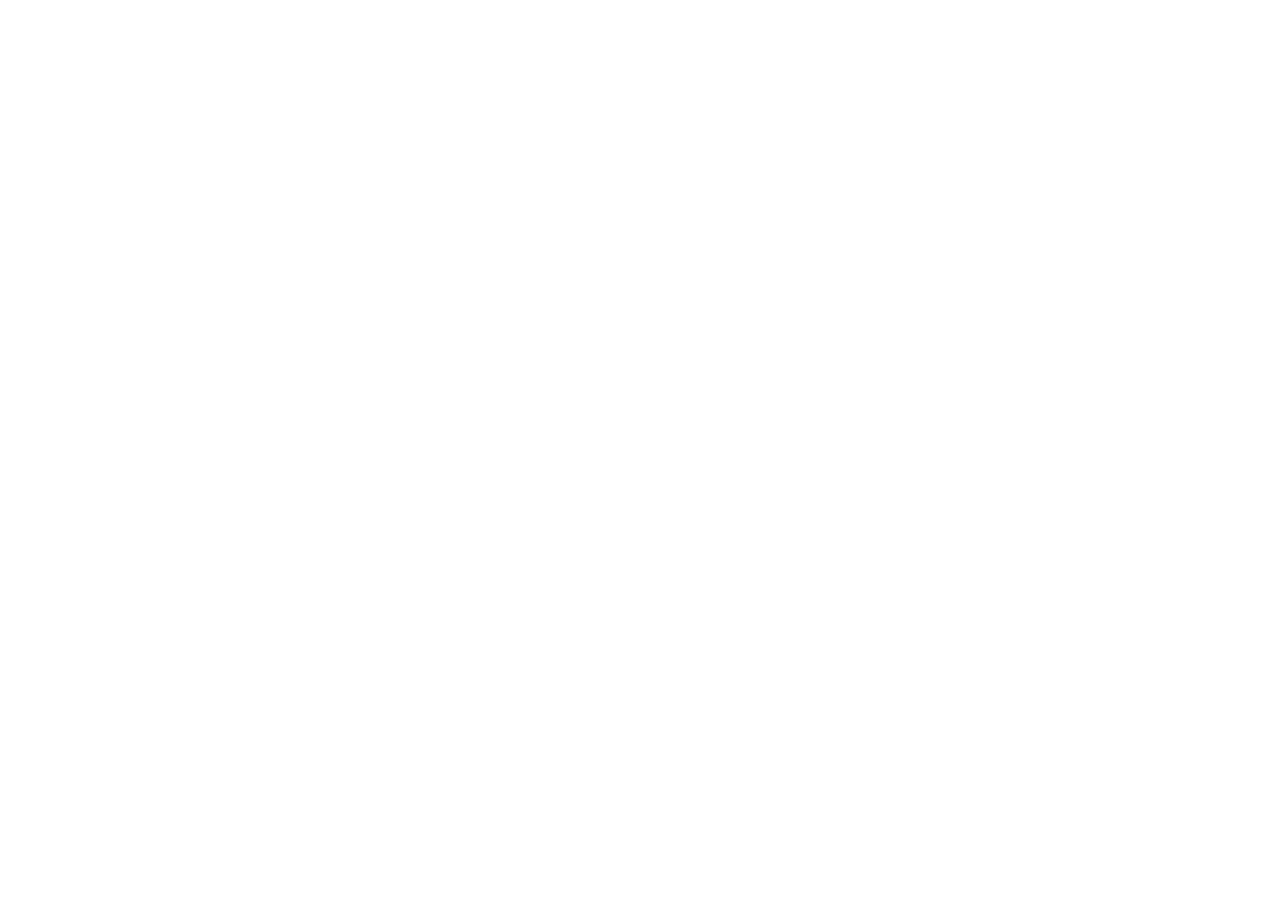
==== index.html @ 23c07216 "added bpoiler plate for HTML" ====
<!DOCTYPE html>
<html lang="en">
    <!-- head -->
    <head>
    <meta charset="UTF-8" />
    <meta http-equiv="X-UA-Compatible" content="IE=edge" />
    <meta name="viewport" content="width=device-width, initial-scale=1.0" />
    <link rel="stylesheet" href="./assets/style/style.css" />
    <title>Document</title>
  </head>
  <!-- body -->
  <body>
    <script src="./assets/js/script.js">
      "script.js"
    </script>
  </body>
</html>
---- assets/style/style.css ----
/* root */

/* universal selector */

/* element selectors */

/* class selectors */
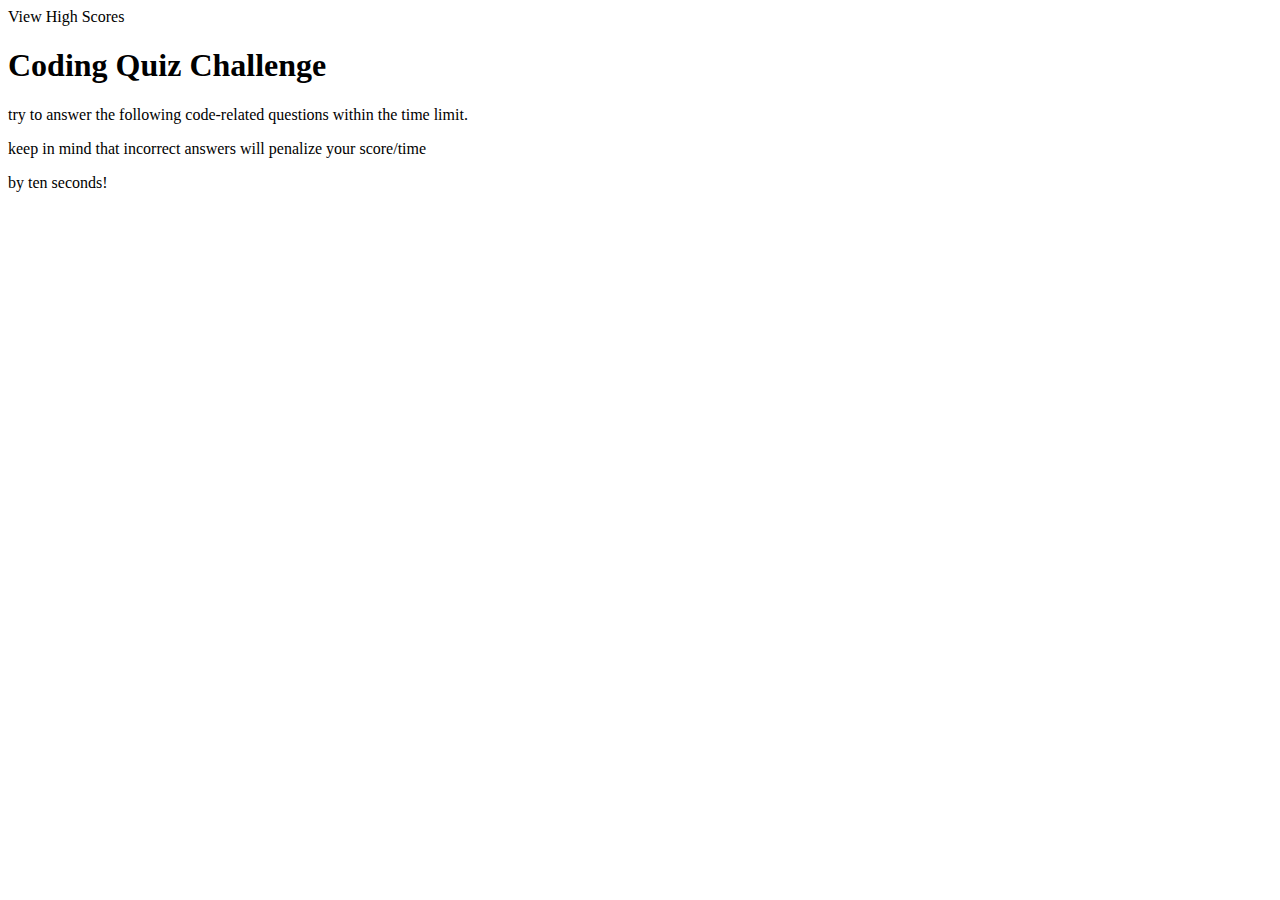
==== commit fc18b19f: "added first page content" ====
--- a/index.html
+++ b/index.html
@@ -10,6 +10,15 @@
   </head>
   <!-- body -->
   <body>
+    <header class="high-score"> View High Scores </header>
+    <section class="content">
+    <h1 class="title">Coding Quiz Challenge</h1>
+        <article>
+        <p class="paragraph">try to answer the following code-related questions within the time limit.</p>
+        <p class="paragraph">keep in mind that incorrect answers will penalize your score/time</p>
+        <p class="paragraph">by ten seconds!</p>
+        </article>
+    </section>
     <script src="./assets/js/script.js">
       "script.js"
     </script>
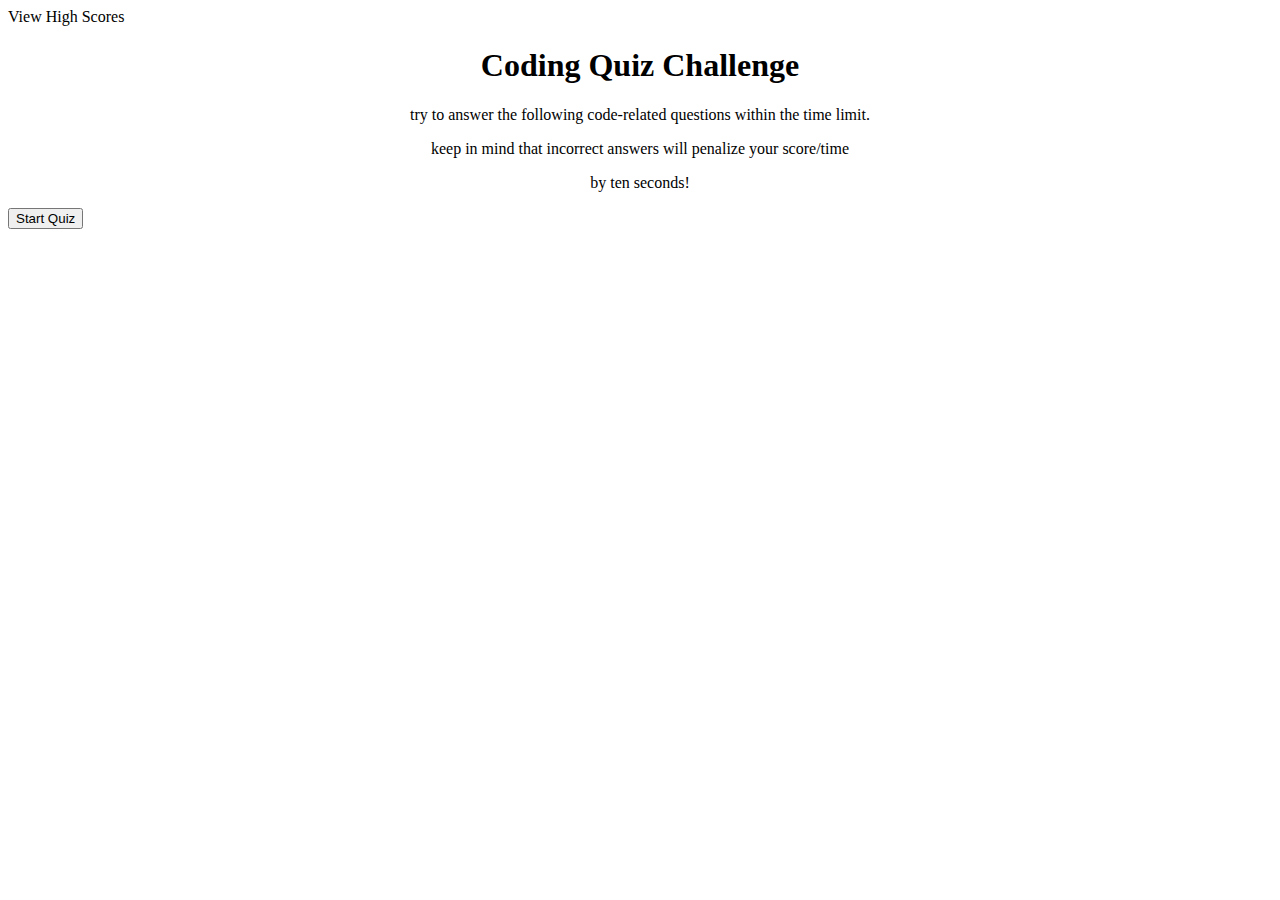
==== commit feeb3866: "added notation and psuedocode" ====
--- a/index.html
+++ b/index.html
@@ -17,7 +17,9 @@
         <p class="paragraph">try to answer the following code-related questions within the time limit.</p>
         <p class="paragraph">keep in mind that incorrect answers will penalize your score/time</p>
         <p class="paragraph">by ten seconds!</p>
+        <button onclick="quiz()" class="startBtn">Start Quiz</button>
         </article>
+        <div Class="question-one">Question One</div>
     </section>
     <script src="./assets/js/script.js">
       "script.js"
--- a/assets/style/style.css
+++ b/assets/style/style.css
@@ -4,4 +4,17 @@
 
 /* element selectors */
 
-/* class selectors */+/* class selectors */
+.title, .paragraph {
+    display: flex;
+    justify-content: center;
+}
+
+.startBtn {
+    display: flex;
+    justify-content: center;
+}
+
+.question-one {
+    display: none;
+}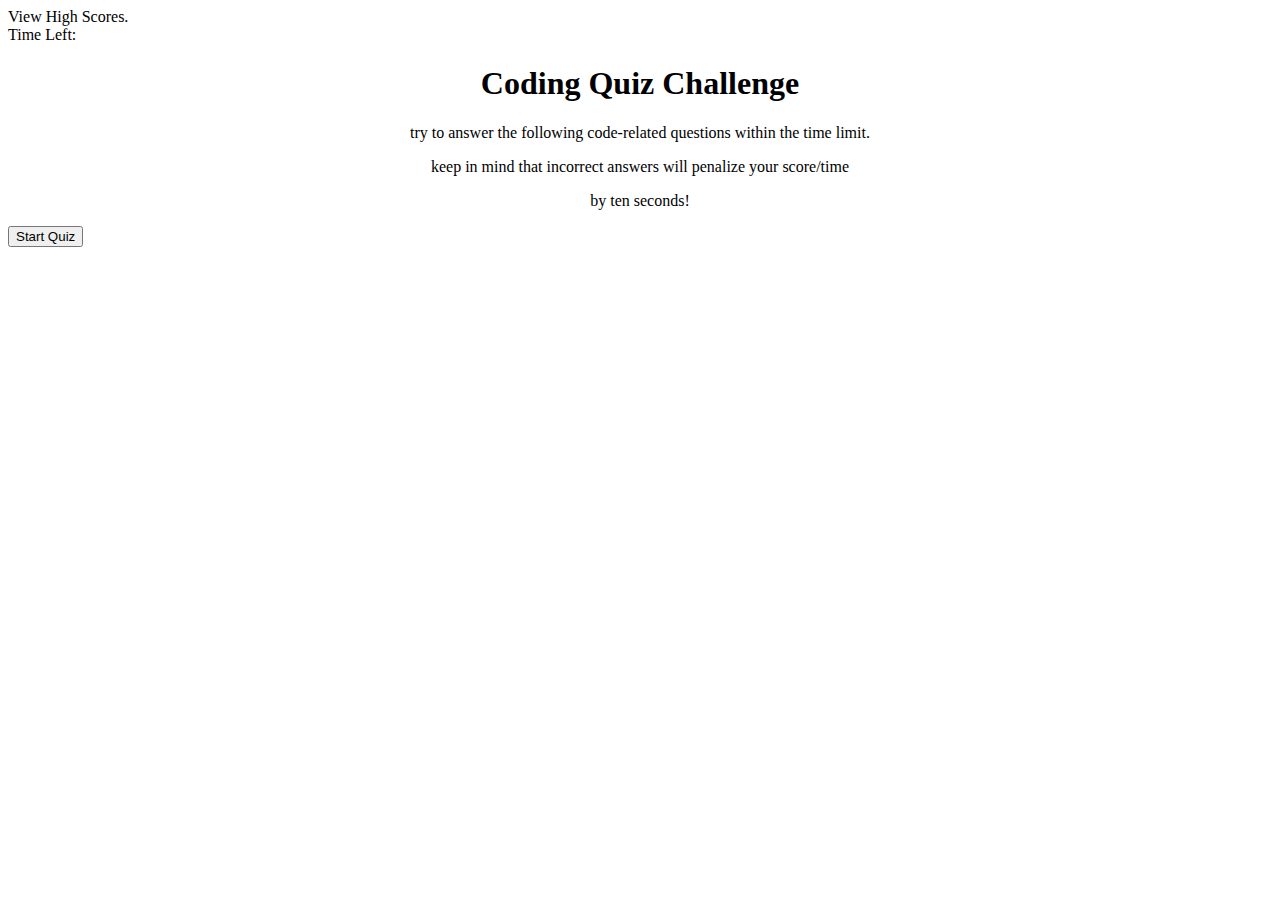
==== commit fa075b83: "added timer" ====
--- a/index.html
+++ b/index.html
@@ -10,14 +10,19 @@
   </head>
   <!-- body -->
   <body>
-    <header class="high-score"> View High Scores </header>
+    <header >
+      <article class="high-score"> View High Scores.</article>
+      <article class="timer-count-down">Time Left:</article>
+      <div class="timer">
+      </div>
+    </header>
     <section class="content">
     <h1 class="title">Coding Quiz Challenge</h1>
         <article>
         <p class="paragraph">try to answer the following code-related questions within the time limit.</p>
         <p class="paragraph">keep in mind that incorrect answers will penalize your score/time</p>
         <p class="paragraph">by ten seconds!</p>
-        <button onclick="quiz()" class="startBtn">Start Quiz</button>
+        <button onclick="quiz(), start()" class="startBtn">Start Quiz</button>
         </article>
         <div Class="question-one">Question One</div>
     </section>
--- a/assets/style/style.css
+++ b/assets/style/style.css
@@ -12,7 +12,9 @@
 
 .startBtn {
     display: flex;
+    flex-wrap: wrap;
     justify-content: center;
+    align-items: center;
 }
 
 .question-one {
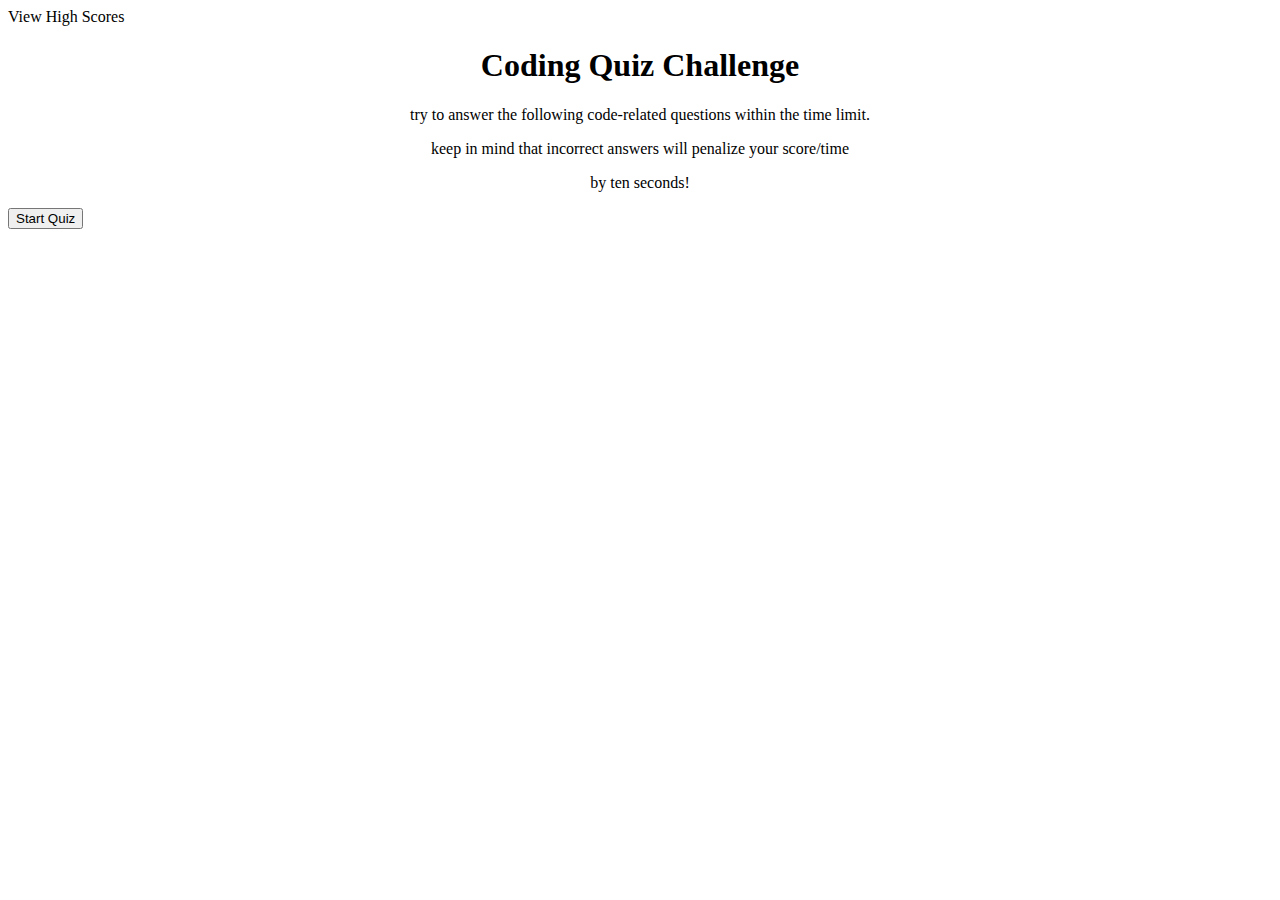
==== commit 27629855: "format index.html" ====
--- a/index.html
+++ b/index.html
@@ -1,7 +1,7 @@
 <!DOCTYPE html>
 <html lang="en">
-    <!-- head -->
-    <head>
+  <!-- head -->
+  <head>
     <meta charset="UTF-8" />
     <meta http-equiv="X-UA-Compatible" content="IE=edge" />
     <meta name="viewport" content="width=device-width, initial-scale=1.0" />
@@ -10,21 +10,21 @@
   </head>
   <!-- body -->
   <body>
-    <header >
-      <article class="high-score"> View High Scores.</article>
-      <article class="timer-count-down">Time Left:</article>
-      <div class="timer">
-      </div>
-    </header>
+    <header class="high-score">View High Scores</header>
     <section class="content">
-    <h1 class="title">Coding Quiz Challenge</h1>
-        <article>
-        <p class="paragraph">try to answer the following code-related questions within the time limit.</p>
-        <p class="paragraph">keep in mind that incorrect answers will penalize your score/time</p>
+      <h1 class="title">Coding Quiz Challenge</h1>
+      <article>
+        <p class="paragraph">
+          try to answer the following code-related questions within the time
+          limit.
+        </p>
+        <p class="paragraph">
+          keep in mind that incorrect answers will penalize your score/time
+        </p>
         <p class="paragraph">by ten seconds!</p>
-        <button onclick="quiz(), start()" class="startBtn">Start Quiz</button>
-        </article>
-        <div Class="question-one">Question One</div>
+        <button onclick="quiz()" class="startBtn">Start Quiz</button>
+      </article>
+      <div class="question-one">Question One</div>
     </section>
     <script src="./assets/js/script.js">
       "script.js"
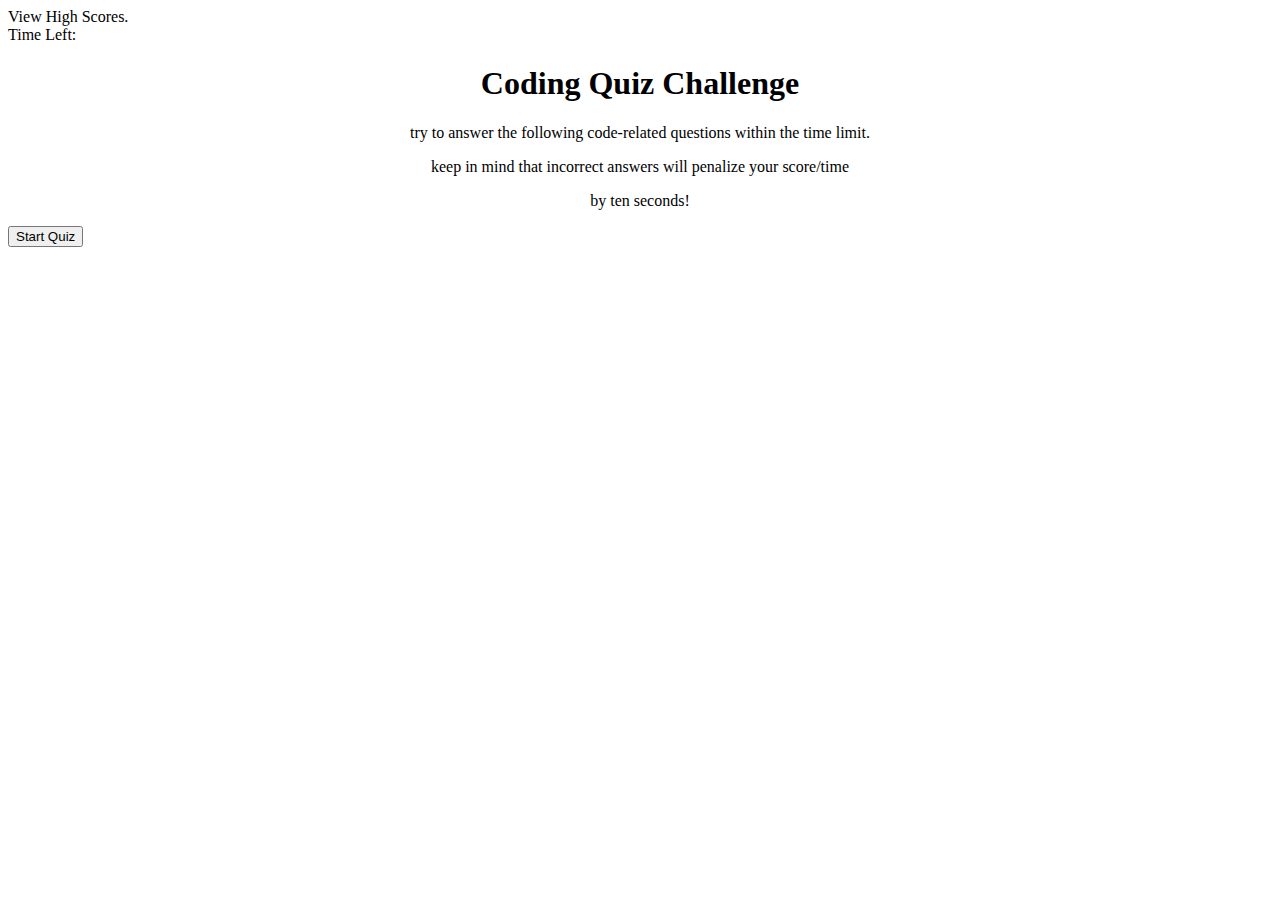
==== commit 98e54b5f: "merge develop into main" ====
--- a/index.html
+++ b/index.html
@@ -10,7 +10,11 @@
   </head>
   <!-- body -->
   <body>
-    <header class="high-score">View High Scores</header>
+    <header>
+      <article class="high-score">View High Scores.</article>
+      <article class="timer-count-down">Time Left:</article>
+      <div id="timer"></div>
+    </header>
     <section class="content">
       <h1 class="title">Coding Quiz Challenge</h1>
       <article>
@@ -22,9 +26,12 @@
           keep in mind that incorrect answers will penalize your score/time
         </p>
         <p class="paragraph">by ten seconds!</p>
-        <button onclick="quiz()" class="startBtn">Start Quiz</button>
       </article>
-      <div class="question-one">Question One</div>
+      <button style="text-align: center" onclick="start()" class="startBtn">
+        Start Quiz
+      </button>
+      <div class="questionBox"></div>
+      <ul class="optionDisplay"></ul>
     </section>
     <script src="./assets/js/script.js">
       "script.js"
--- a/assets/style/style.css
+++ b/assets/style/style.css
@@ -11,10 +11,7 @@
 }
 
 .startBtn {
-    display: flex;
-    flex-wrap: wrap;
-    justify-content: center;
-    align-items: center;
+    /* text-align: center; */
 }
 
 .question-one {
